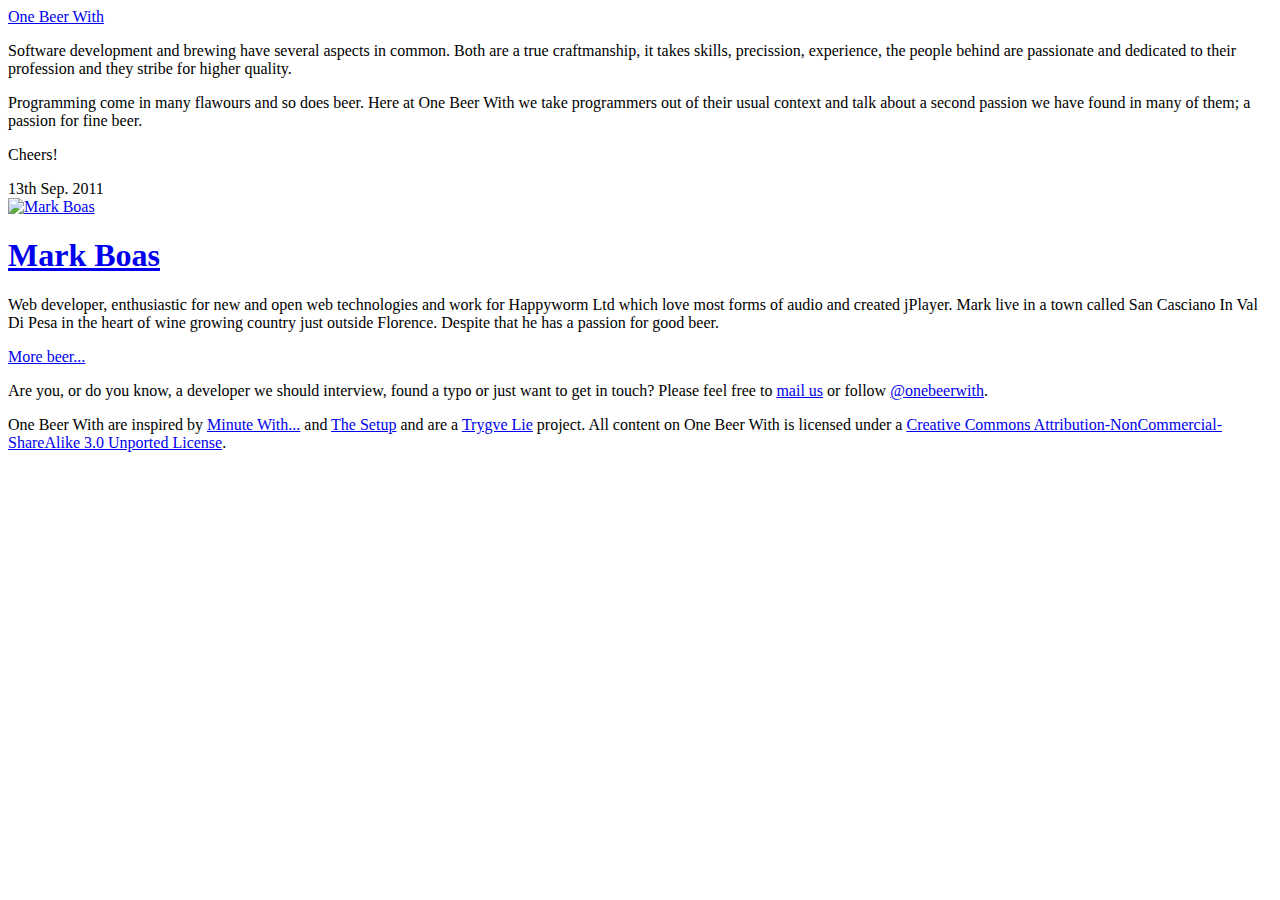
==== src/www/index.html @ b79c57c4 "Added inspiration references." ====
<!doctype html>
<html>
    <head>
        <meta charset="utf-8">
        <title>One Beer With...</title>
        <meta name="keywords" content="beer, developers, software">
        <meta name="description" content="One Beer With take programmers out of their usual context and talk to them about a second passion we have found in many of them; a passion for fine beer.">
        <meta name="viewport" content="width=device-width, maximum-scale=1.0">
        <link href="/resources/css/blog.min.css" type="text/css" rel="stylesheet" media="all" title="Screen and projection style">
        <link rel="shortcut icon" type="image/x-icon" href="[data-uri]">
    </head>
    <body>
        <header class="b" role="banner">
            <a href="/">One Beer With</a>
        </header>
        <section class="m" role="main">
            <header>
                <p>Software development and brewing have several aspects in common. Both are a true craftmanship, it takes skills, precission, experience, the people behind are passionate and dedicated to their profession and they stribe for higher quality.</p>
                <p>Programming come in many flawours and so does beer. Here at One Beer With we take programmers out of their usual context and talk about a second passion we have found in many of them; a passion for fine beer.</p>
                <p>Cheers!</p>
            </header>
            <article>
                <header><time datetime="2011-09-13" pubdate>13th Sep. 2011</time></header>
                <a href="/mark_boas/">
                    <img src="/mark_boas/main.610.jpg" alt="Mark Boas" width="610" height="400">
                    <h1>Mark Boas</h1>
                </a>
                <p>Web developer, enthusiastic for new and open web technologies and work for Happyworm Ltd which love most forms of audio and created jPlayer. Mark live in a town called San Casciano In Val Di Pesa in the heart of wine growing country just outside Florence. Despite that he has a passion for good beer.</p>
            </article>
            <nav class="n">
                <a href="javascript:;">More beer...</a>
            </nav>
            <footer>
                <p>Are you, or do you know, a developer we should interview, found a typo or just want to get in touch? Please feel free to <a href="mailto:brewers@onebeerwith.com">mail us</a> or follow <a href="https://twitter.com/#!/onebeerwith">@onebeerwith</a>.</p>
            </footer>
        </section>
        <footer class="i" role="contentinfo">
            One Beer With are inspired by <a href="http://minutewith.com/">Minute With...</a> and <a href="http://usesthis.com/">The Setup</a> and are a <a href="https://twitter.com/#!/trygve_lie">Trygve Lie</a> project. All content on One Beer With is licensed under a <a rel="license" href="http://creativecommons.org/licenses/by-nc-sa/3.0/">Creative Commons Attribution-NonCommercial-ShareAlike 3.0 Unported License</a>.
        </footer>
        <script type="text/javascript">
          var _gaq = _gaq || [];
          _gaq.push(['_setAccount', 'UA-25673565-1']);
          _gaq.push(['_trackPageview']);
          (function() {
            var ga = document.createElement('script'); ga.type = 'text/javascript'; ga.async = true;
            ga.src = ('https:' == document.location.protocol ? 'https://ssl' : 'http://www') + '.google-analytics.com/ga.js';
            var s = document.getElementsByTagName('script')[0]; s.parentNode.insertBefore(ga, s);
          })();
        </script>
    </body>
</html>
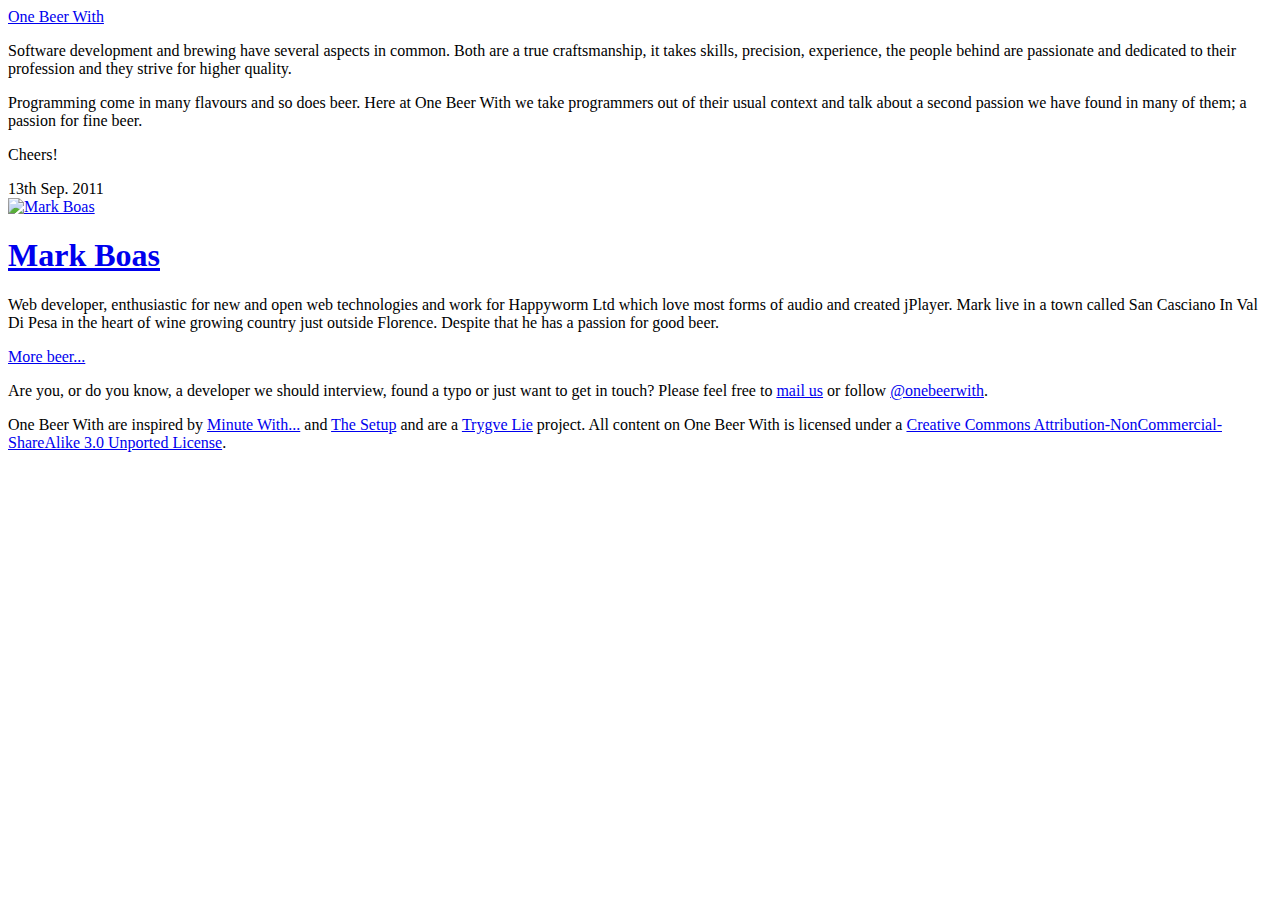
==== commit 154fa201: "Fixed typos" ====
--- a/src/www/index.html
+++ b/src/www/index.html
@@ -15,8 +15,8 @@
         </header>
         <section class="m" role="main">
             <header>
-                <p>Software development and brewing have several aspects in common. Both are a true craftmanship, it takes skills, precission, experience, the people behind are passionate and dedicated to their profession and they stribe for higher quality.</p>
-                <p>Programming come in many flawours and so does beer. Here at One Beer With we take programmers out of their usual context and talk about a second passion we have found in many of them; a passion for fine beer.</p>
+                <p>Software development and brewing have several aspects in common. Both are a true craftsmanship, it takes skills, precision, experience, the people behind are passionate and dedicated to their profession and they strive for higher quality.</p>
+                <p>Programming come in many flavours and so does beer. Here at One Beer With we take programmers out of their usual context and talk about a second passion we have found in many of them; a passion for fine beer.</p>
                 <p>Cheers!</p>
             </header>
             <article>
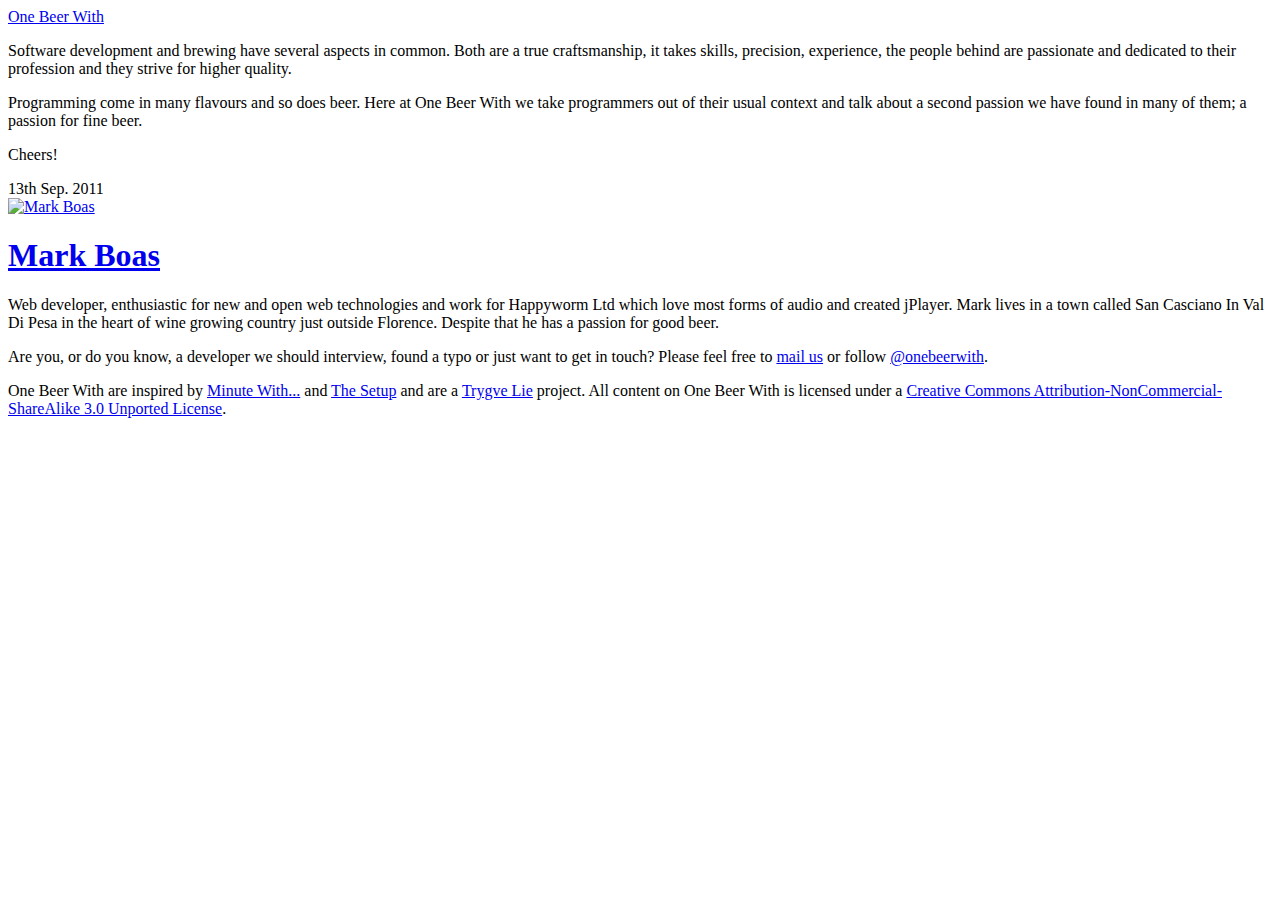
==== commit 251543f3: "Added some spacing in footer and fixed a typo." ====
--- a/src/www/index.html
+++ b/src/www/index.html
@@ -25,11 +25,13 @@
                     <img src="/mark_boas/main.610.jpg" alt="Mark Boas" width="610" height="400">
                     <h1>Mark Boas</h1>
                 </a>
-                <p>Web developer, enthusiastic for new and open web technologies and work for Happyworm Ltd which love most forms of audio and created jPlayer. Mark live in a town called San Casciano In Val Di Pesa in the heart of wine growing country just outside Florence. Despite that he has a passion for good beer.</p>
+                <p>Web developer, enthusiastic for new and open web technologies and work for Happyworm Ltd which love most forms of audio and created jPlayer. Mark lives in a town called San Casciano In Val Di Pesa in the heart of wine growing country just outside Florence. Despite that he has a passion for good beer.</p>
             </article>
+            <!--
             <nav class="n">
-                <a href="javascript:;">More beer...</a>
+                <a href="/more/">More beer...</a>
             </nav>
+            -->
             <footer>
                 <p>Are you, or do you know, a developer we should interview, found a typo or just want to get in touch? Please feel free to <a href="mailto:brewers@onebeerwith.com">mail us</a> or follow <a href="https://twitter.com/#!/onebeerwith">@onebeerwith</a>.</p>
             </footer>
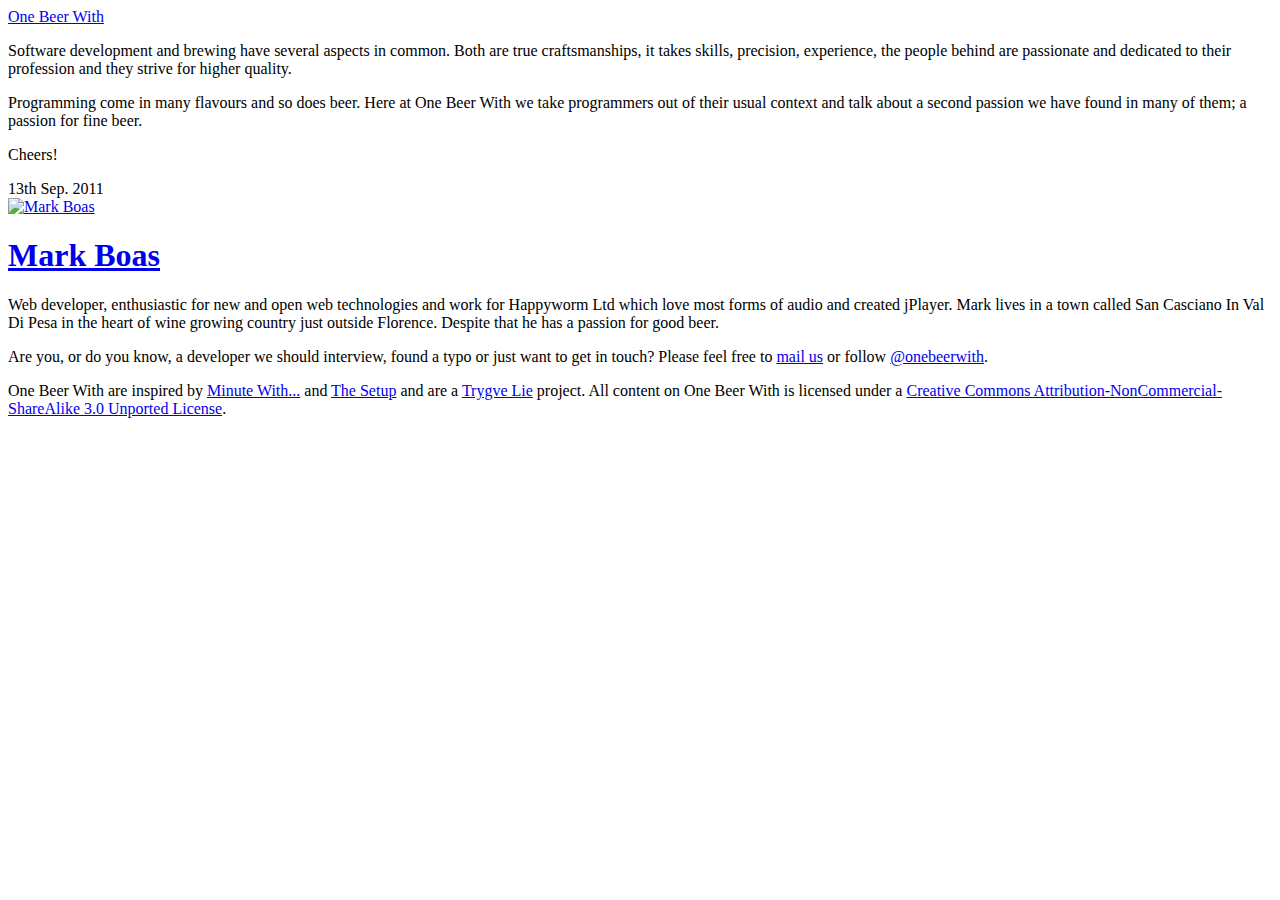
==== commit dbd6da91: "Fixed typo." ====
--- a/src/www/index.html
+++ b/src/www/index.html
@@ -15,7 +15,7 @@
         </header>
         <section class="m" role="main">
             <header>
-                <p>Software development and brewing have several aspects in common. Both are a true craftsmanship, it takes skills, precision, experience, the people behind are passionate and dedicated to their profession and they strive for higher quality.</p>
+                <p>Software development and brewing have several aspects in common. Both are true craftsmanships, it takes skills, precision, experience, the people behind are passionate and dedicated to their profession and they strive for higher quality.</p>
                 <p>Programming come in many flavours and so does beer. Here at One Beer With we take programmers out of their usual context and talk about a second passion we have found in many of them; a passion for fine beer.</p>
                 <p>Cheers!</p>
             </header>
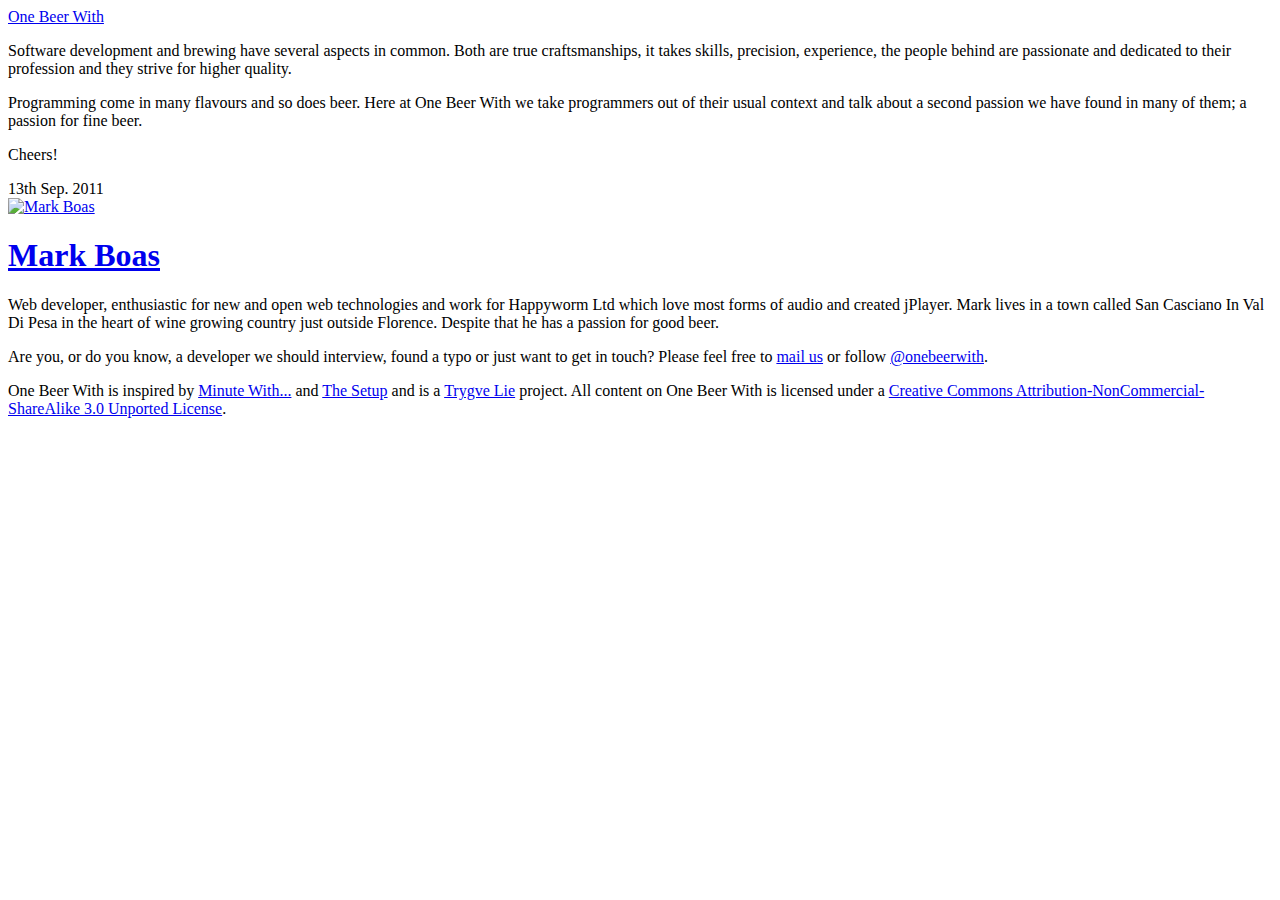
==== commit 9c37795f: "Fixed typos :-/" ====
--- a/src/www/index.html
+++ b/src/www/index.html
@@ -37,7 +37,7 @@
             </footer>
         </section>
         <footer class="i" role="contentinfo">
-            One Beer With are inspired by <a href="http://minutewith.com/">Minute With...</a> and <a href="http://usesthis.com/">The Setup</a> and are a <a href="https://twitter.com/#!/trygve_lie">Trygve Lie</a> project. All content on One Beer With is licensed under a <a rel="license" href="http://creativecommons.org/licenses/by-nc-sa/3.0/">Creative Commons Attribution-NonCommercial-ShareAlike 3.0 Unported License</a>.
+            One Beer With is inspired by <a href="http://minutewith.com/">Minute With...</a> and <a href="http://usesthis.com/">The Setup</a> and is a <a href="https://twitter.com/#!/trygve_lie">Trygve Lie</a> project. All content on One Beer With is licensed under a <a rel="license" href="http://creativecommons.org/licenses/by-nc-sa/3.0/">Creative Commons Attribution-NonCommercial-ShareAlike 3.0 Unported License</a>.
         </footer>
         <script type="text/javascript">
           var _gaq = _gaq || [];
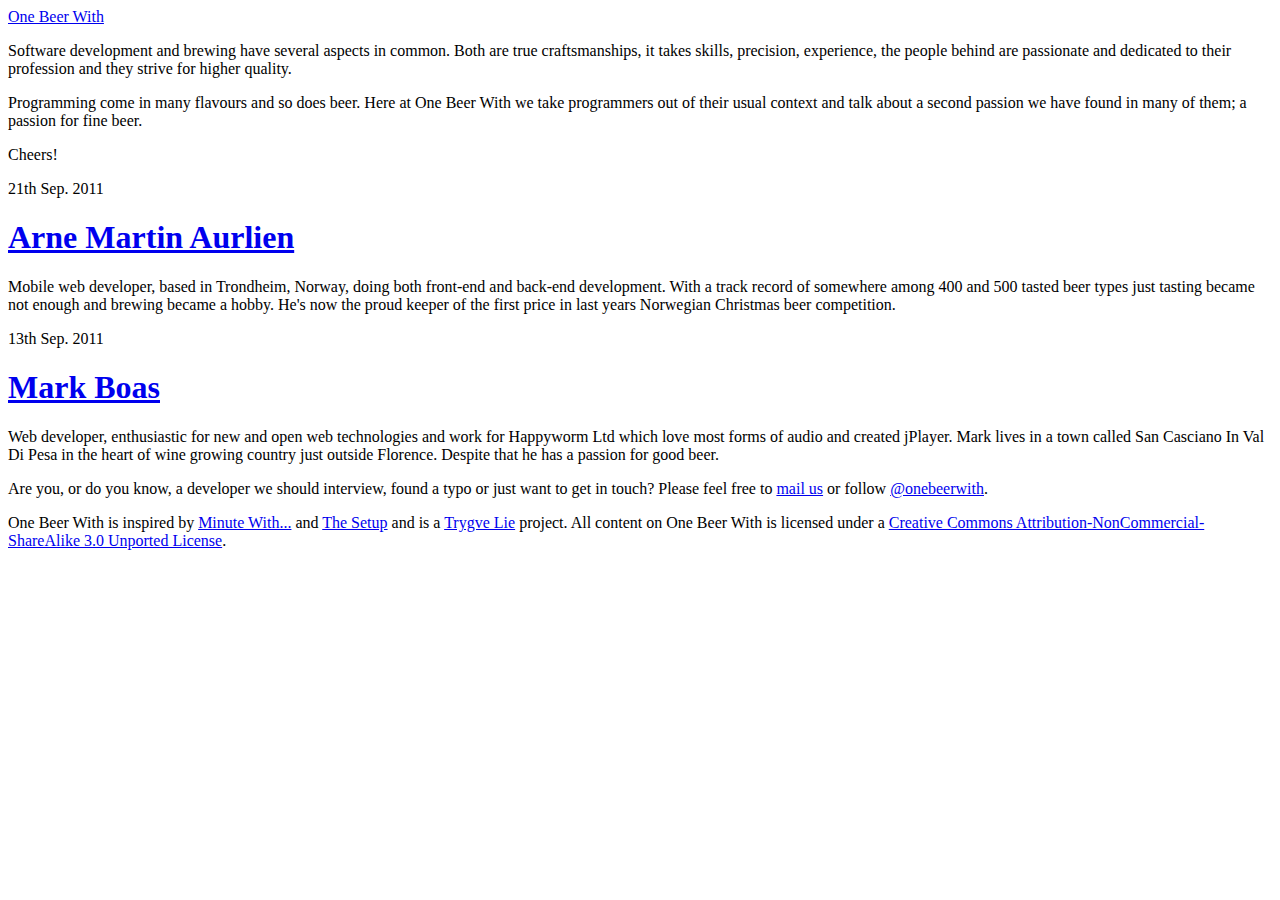
==== commit fdb96358: "Added media queries so the design are responsive. Also added image and front page reference to Arne " ====
--- a/src/www/index.html
+++ b/src/www/index.html
@@ -20,9 +20,17 @@
                 <p>Cheers!</p>
             </header>
             <article>
+                <header><time datetime="2011-09-21" pubdate>21th Sep. 2011</time></header>
+                <a href="/arne_martin_aurlien/">
+                    <span class="img" style="background-image:url(/arne_martin_aurlien/main.610.jpg)"> </span>
+                    <h1>Arne Martin Aurlien</h1>
+                </a>
+                <p>Mobile web developer, based in Trondheim, Norway, doing both front-end and back-end development. With a track record of somewhere among 400 and 500 tasted beer types just tasting became not enough and brewing became a hobby. He's now the proud keeper of the first price in last years Norwegian Christmas beer competition.</p>
+            </article>
+            <article>
                 <header><time datetime="2011-09-13" pubdate>13th Sep. 2011</time></header>
                 <a href="/mark_boas/">
-                    <img src="/mark_boas/main.610.jpg" alt="Mark Boas" width="610" height="400">
+                    <span class="img" style="background-image:url(/mark_boas/main.610.jpg)"> </span>
                     <h1>Mark Boas</h1>
                 </a>
                 <p>Web developer, enthusiastic for new and open web technologies and work for Happyworm Ltd which love most forms of audio and created jPlayer. Mark lives in a town called San Casciano In Val Di Pesa in the heart of wine growing country just outside Florence. Despite that he has a passion for good beer.</p>
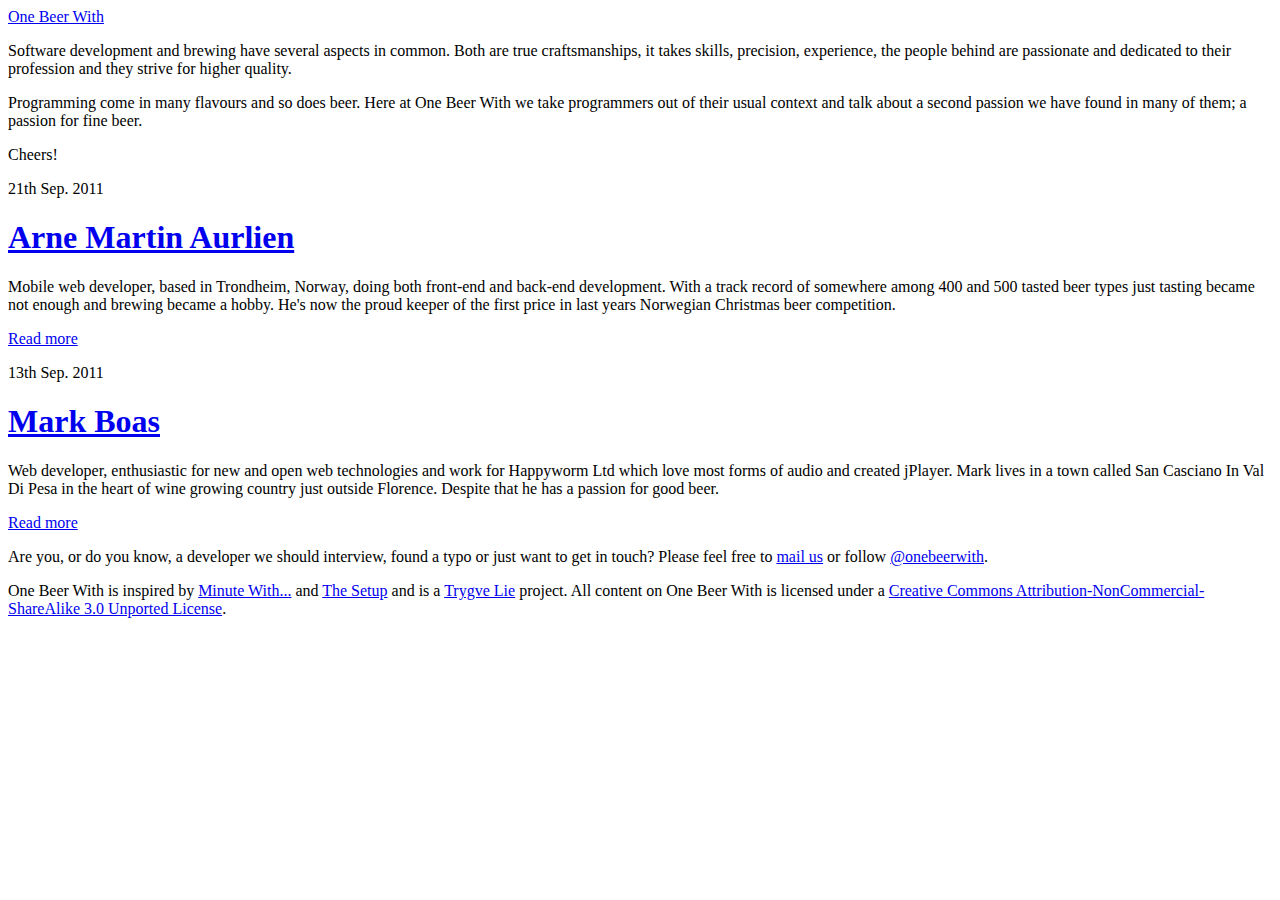
==== commit 00f47cc0: "Added "Read more" link to each frontpage entry. Added hover effect on front page link entries. Added" ====
--- a/src/www/index.html
+++ b/src/www/index.html
@@ -26,6 +26,7 @@
                     <h1>Arne Martin Aurlien</h1>
                 </a>
                 <p>Mobile web developer, based in Trondheim, Norway, doing both front-end and back-end development. With a track record of somewhere among 400 and 500 tasted beer types just tasting became not enough and brewing became a hobby. He's now the proud keeper of the first price in last years Norwegian Christmas beer competition.</p>
+                <p><a href="/arne_martin_aurlien/">Read more</a></p>
             </article>
             <article>
                 <header><time datetime="2011-09-13" pubdate>13th Sep. 2011</time></header>
@@ -34,6 +35,7 @@
                     <h1>Mark Boas</h1>
                 </a>
                 <p>Web developer, enthusiastic for new and open web technologies and work for Happyworm Ltd which love most forms of audio and created jPlayer. Mark lives in a town called San Casciano In Val Di Pesa in the heart of wine growing country just outside Florence. Despite that he has a passion for good beer.</p>
+                <p><a href="/mark_boas/">Read more</a></p>
             </article>
             <!--
             <nav class="n">
